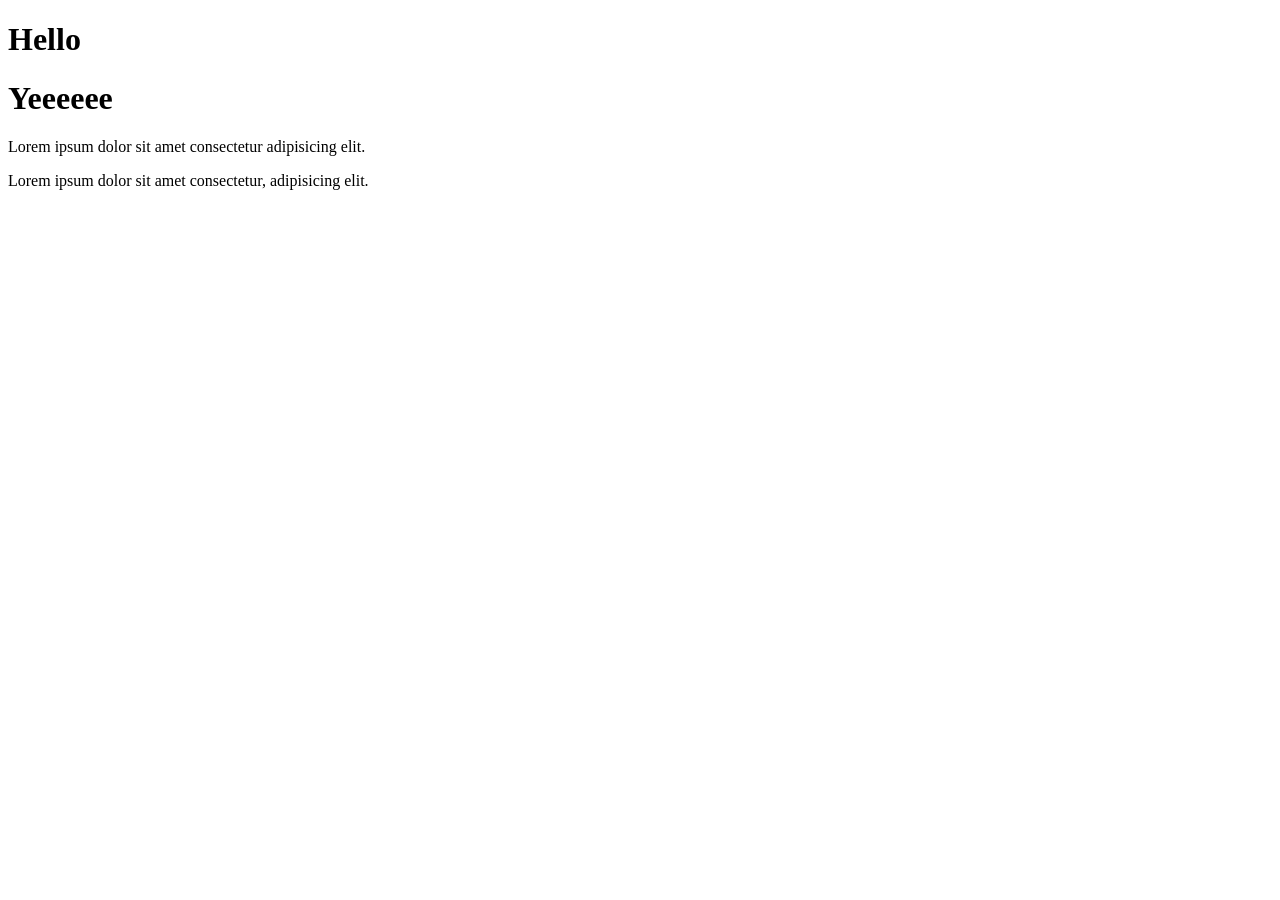
==== index.html @ ea081575 "JavaScript spikri tegemine" ====
<!DOCTYPE html>
<html lang="et">
    <head>
        <meta http-equiv="content-type" content="text/html;charset=UTF-8">
        <meta name="viewport" content="width=device-width , initial-scale=1.0">
    </head>
    <body>
        <header>
            <h1>Hello</h1>
        </header>
        <main>
            <h1>Yeeeeee</h1>
            <p>Lorem ipsum dolor sit amet consectetur adipisicing elit.</p>
            <p>Lorem ipsum dolor sit amet consectetur, adipisicing elit.</p>
        </main>
    </body>
    <footer>

    </footer>
    <script src="index.js"></script>

</html>
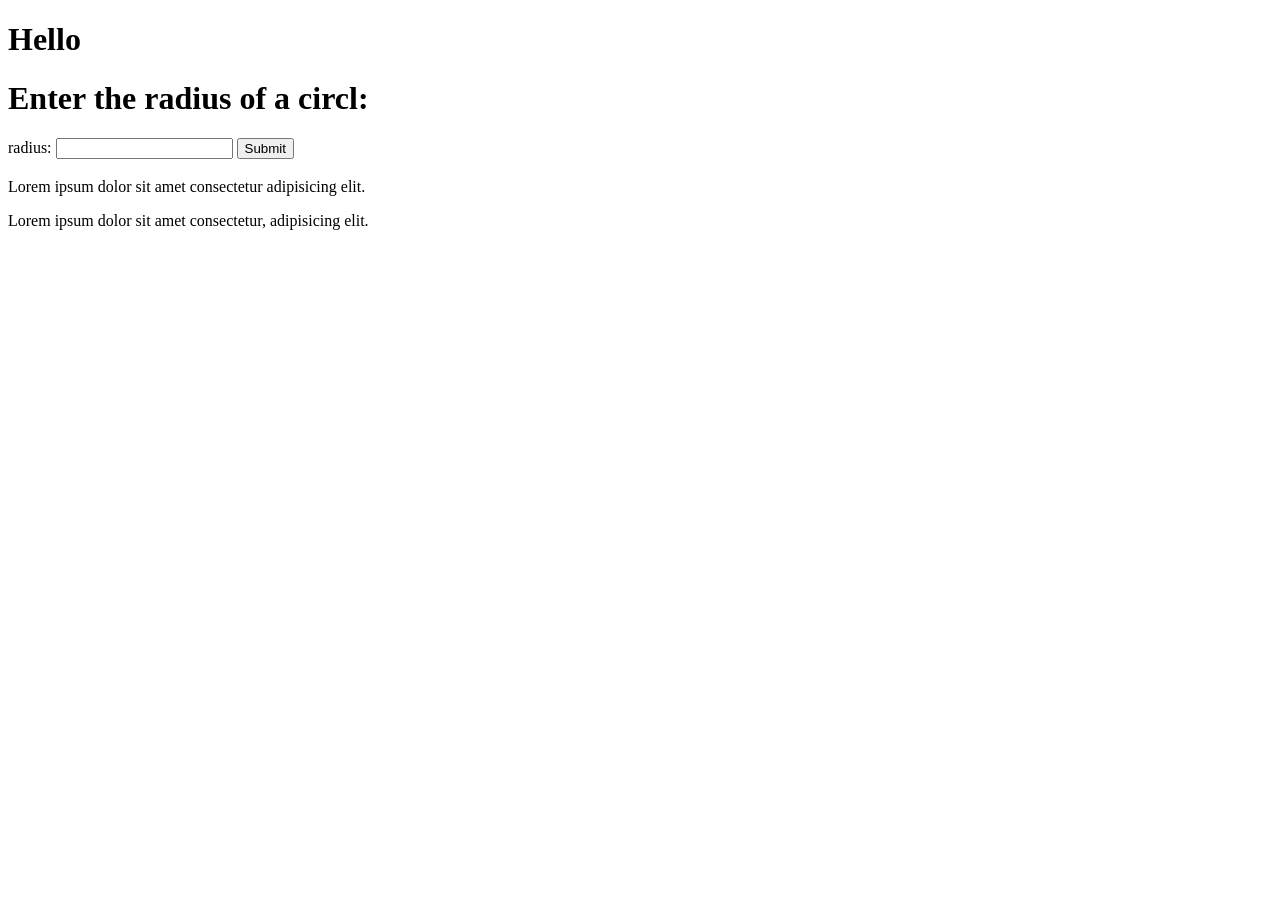
==== commit 856e6d53: "teooria tegemine" ====
--- a/index.html
+++ b/index.html
@@ -9,7 +9,11 @@
             <h1>Hello</h1>
         </header>
         <main>
-            <h1>Yeeeeee</h1>
+            <h1 id="myh1">Enter the radius of a circl: </h1>
+            <label>radius:</label>
+            <input type="text" id="mytext">
+            <button id="mysubmit">Submit</button>
+            <h3 id="myh3"></h3>
             <p>Lorem ipsum dolor sit amet consectetur adipisicing elit.</p>
             <p>Lorem ipsum dolor sit amet consectetur, adipisicing elit.</p>
         </main>
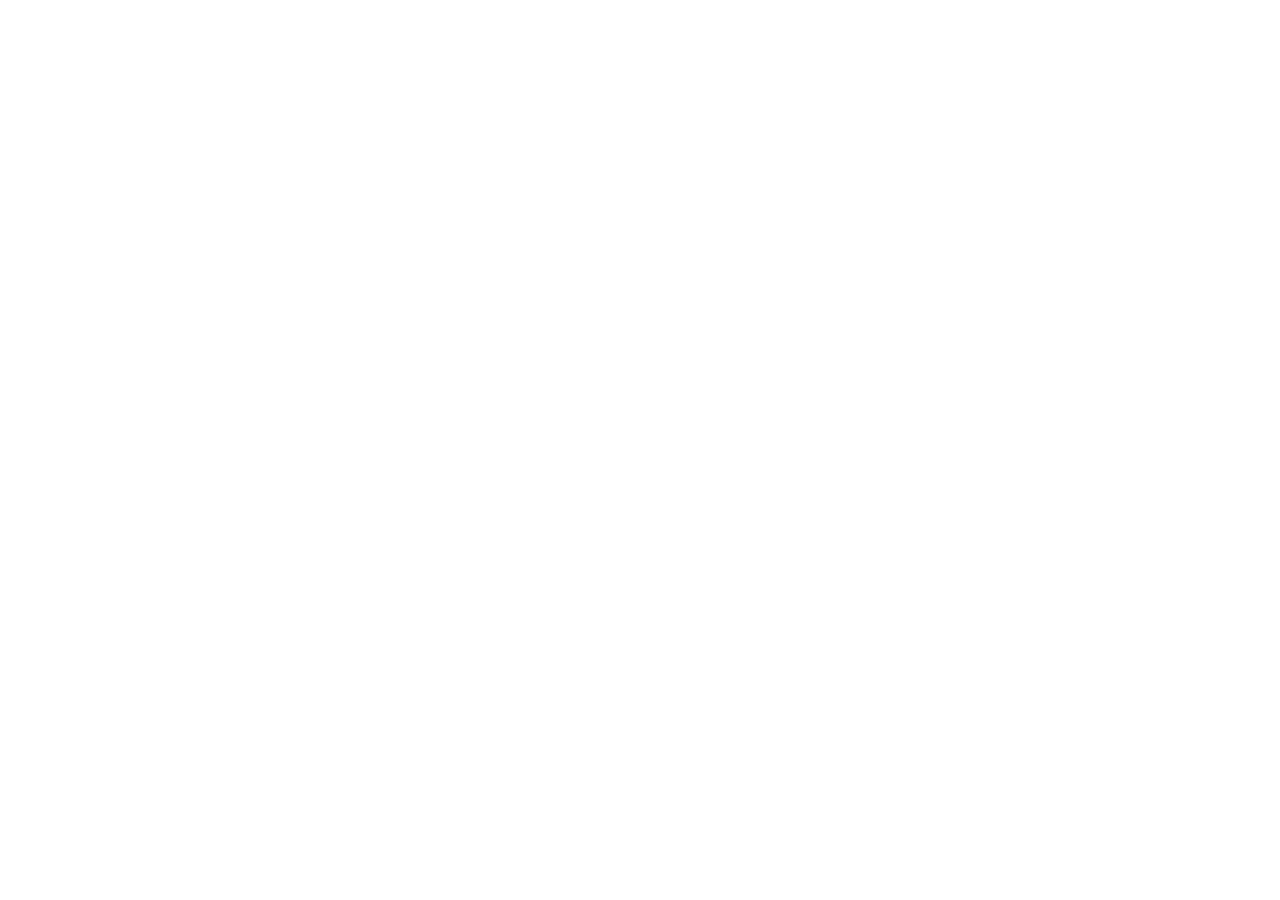
==== commit 22cae426: "kuni 13 teemani tegemine" ====
--- a/index.html
+++ b/index.html
@@ -3,23 +3,12 @@
     <head>
         <meta http-equiv="content-type" content="text/html;charset=UTF-8">
         <meta name="viewport" content="width=device-width , initial-scale=1.0">
+        <link rel="stylesheet" href="style.css">
     </head>
     <body>
-        <header>
-            <h1>Hello</h1>
-        </header>
-        <main>
-            <h1 id="myh1">Enter the radius of a circl: </h1>
-            <label>radius:</label>
-            <input type="text" id="mytext">
-            <button id="mysubmit">Submit</button>
-            <h3 id="myh3"></h3>
-            <p>Lorem ipsum dolor sit amet consectetur adipisicing elit.</p>
-            <p>Lorem ipsum dolor sit amet consectetur, adipisicing elit.</p>
-        </main>
+        
     </body>
     <footer>
-
     </footer>
     <script src="index.js"></script>
 
--- a/style.css
+++ b/style.css
@@ -0,0 +1,3 @@
+#mySumbit{
+    font-size: 1em;
+}
